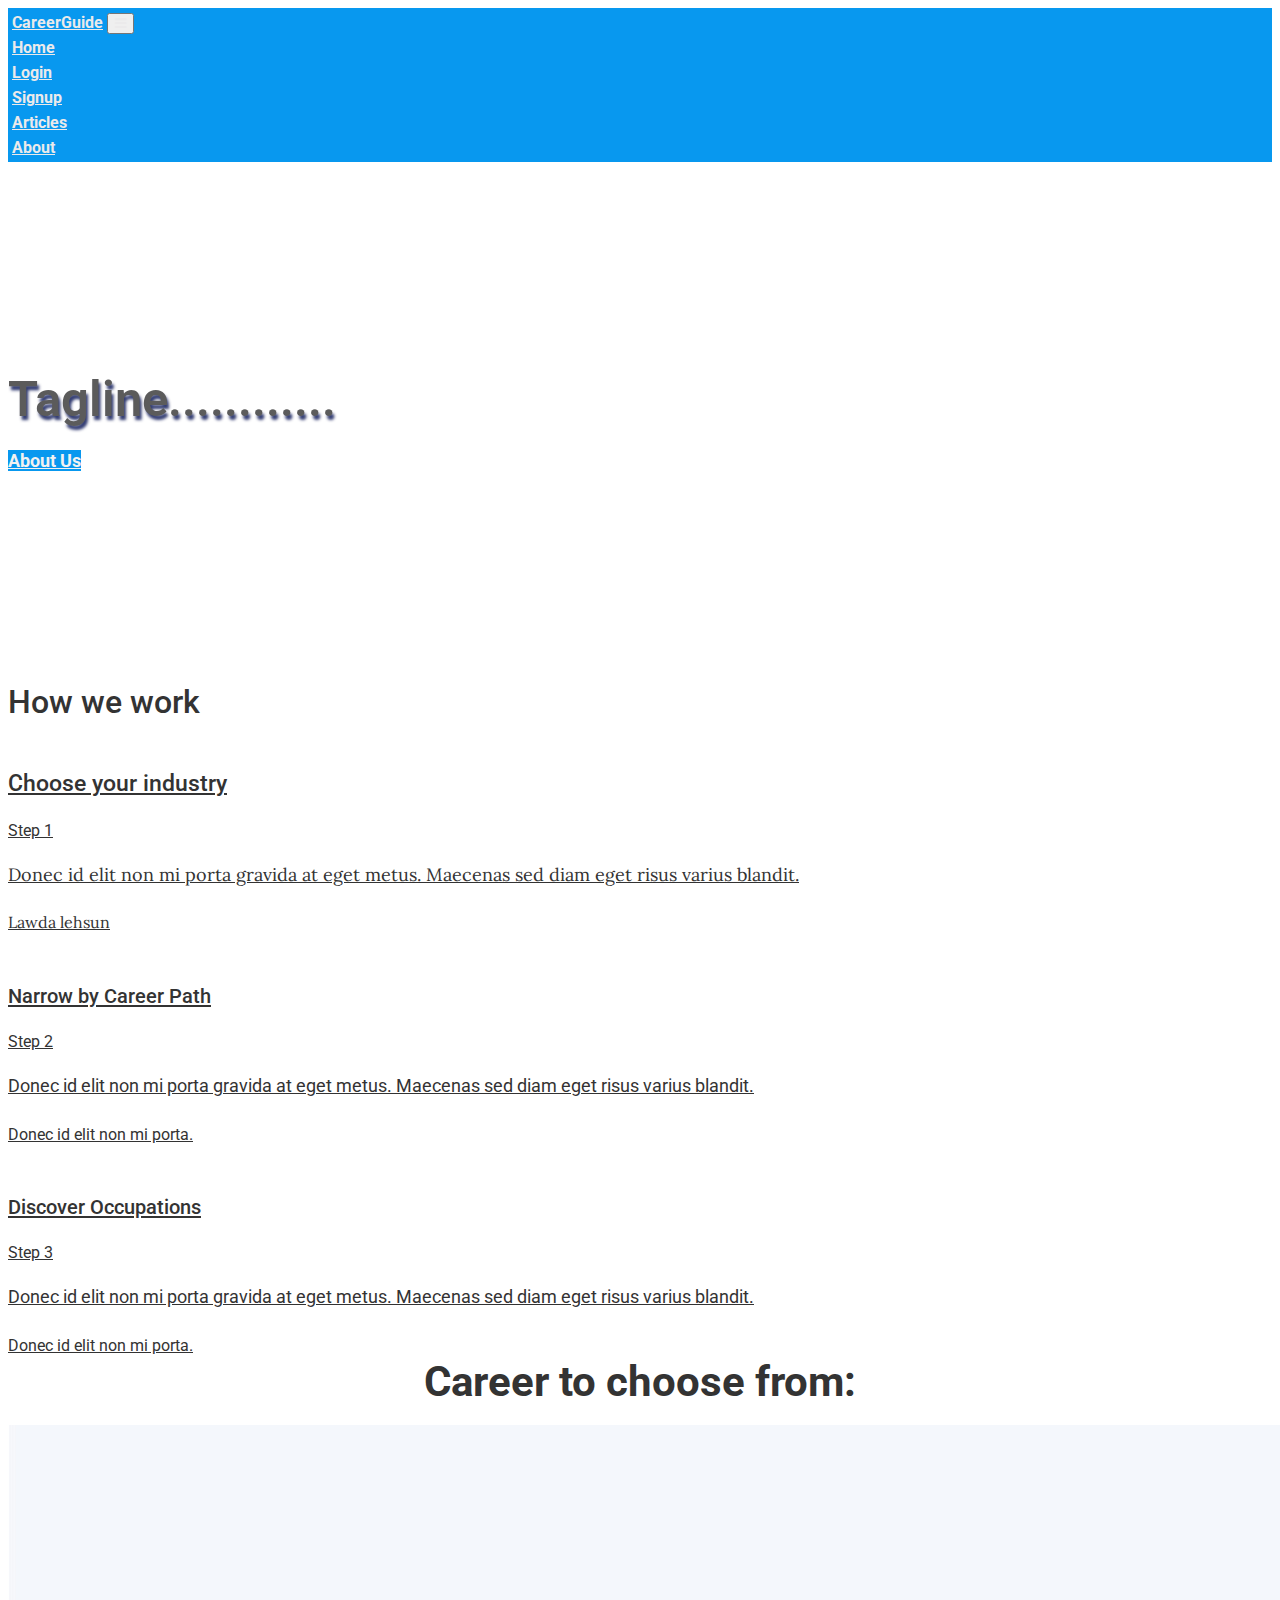
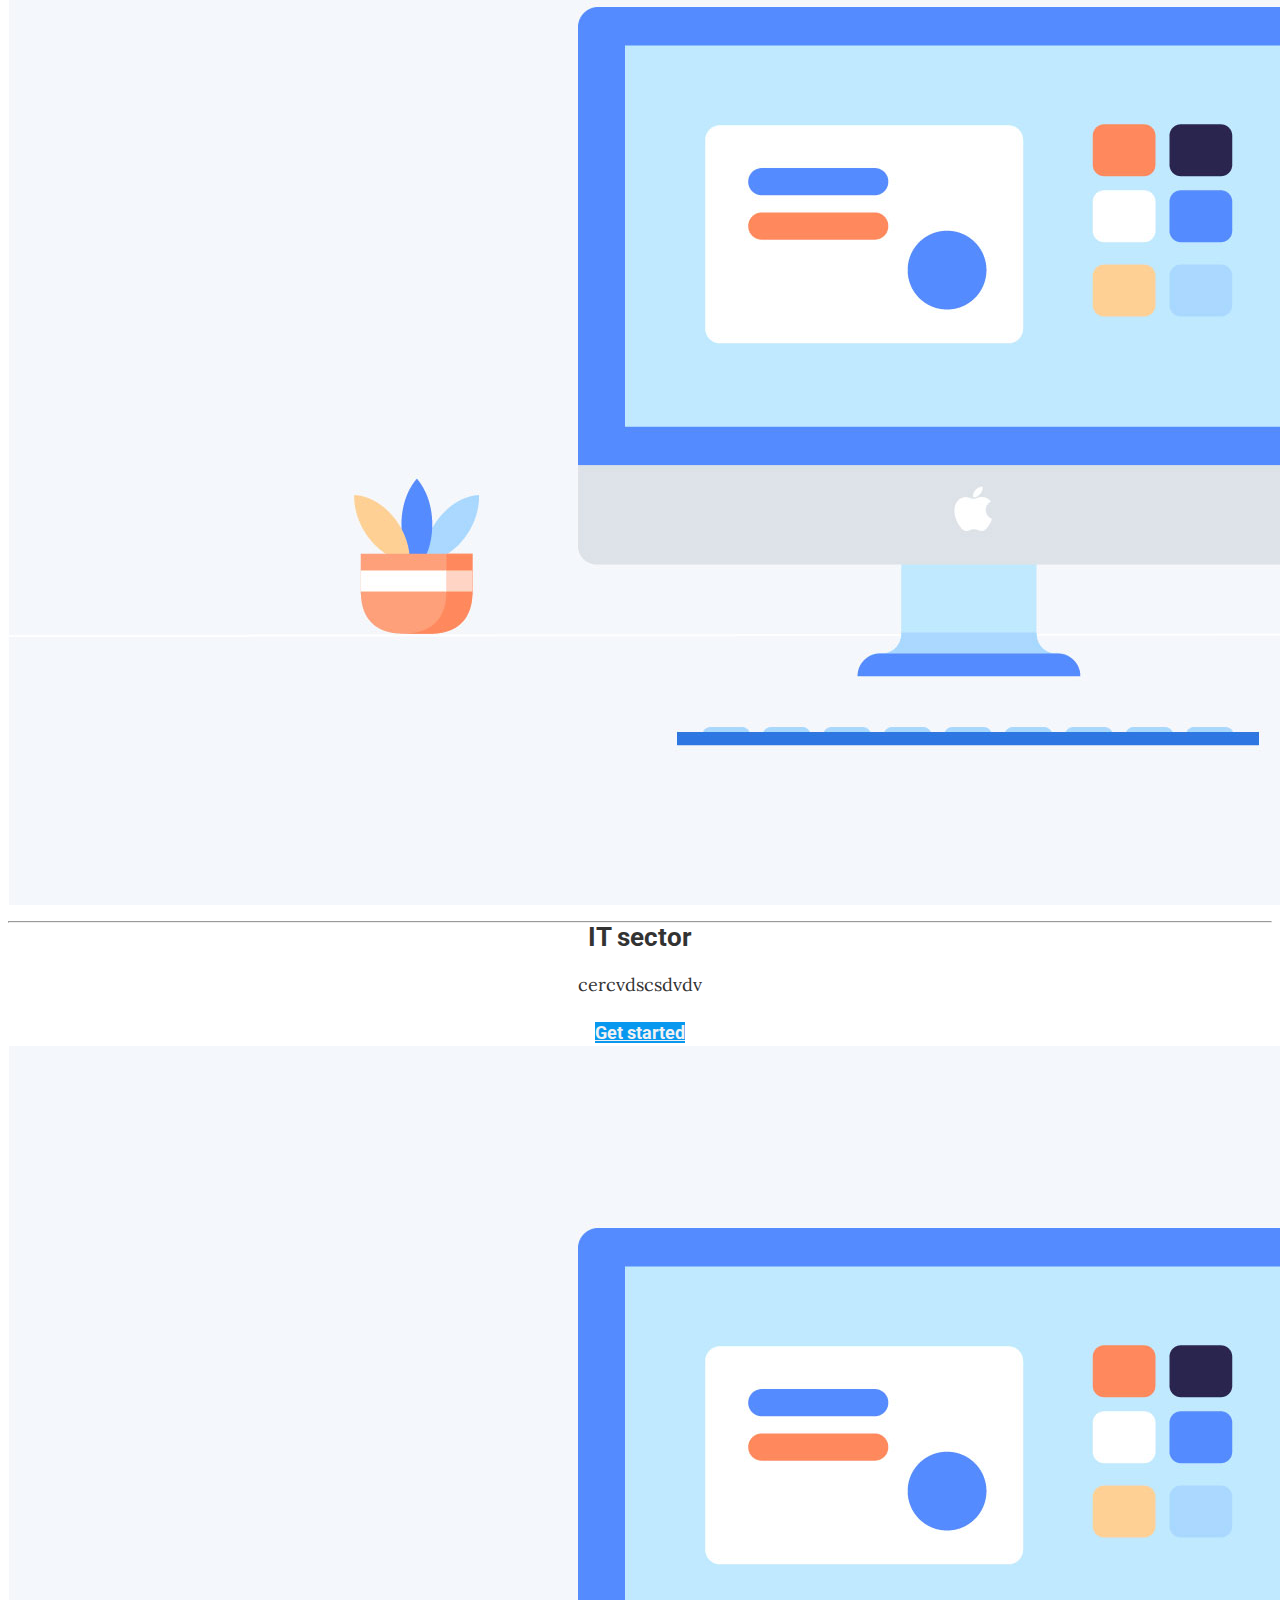
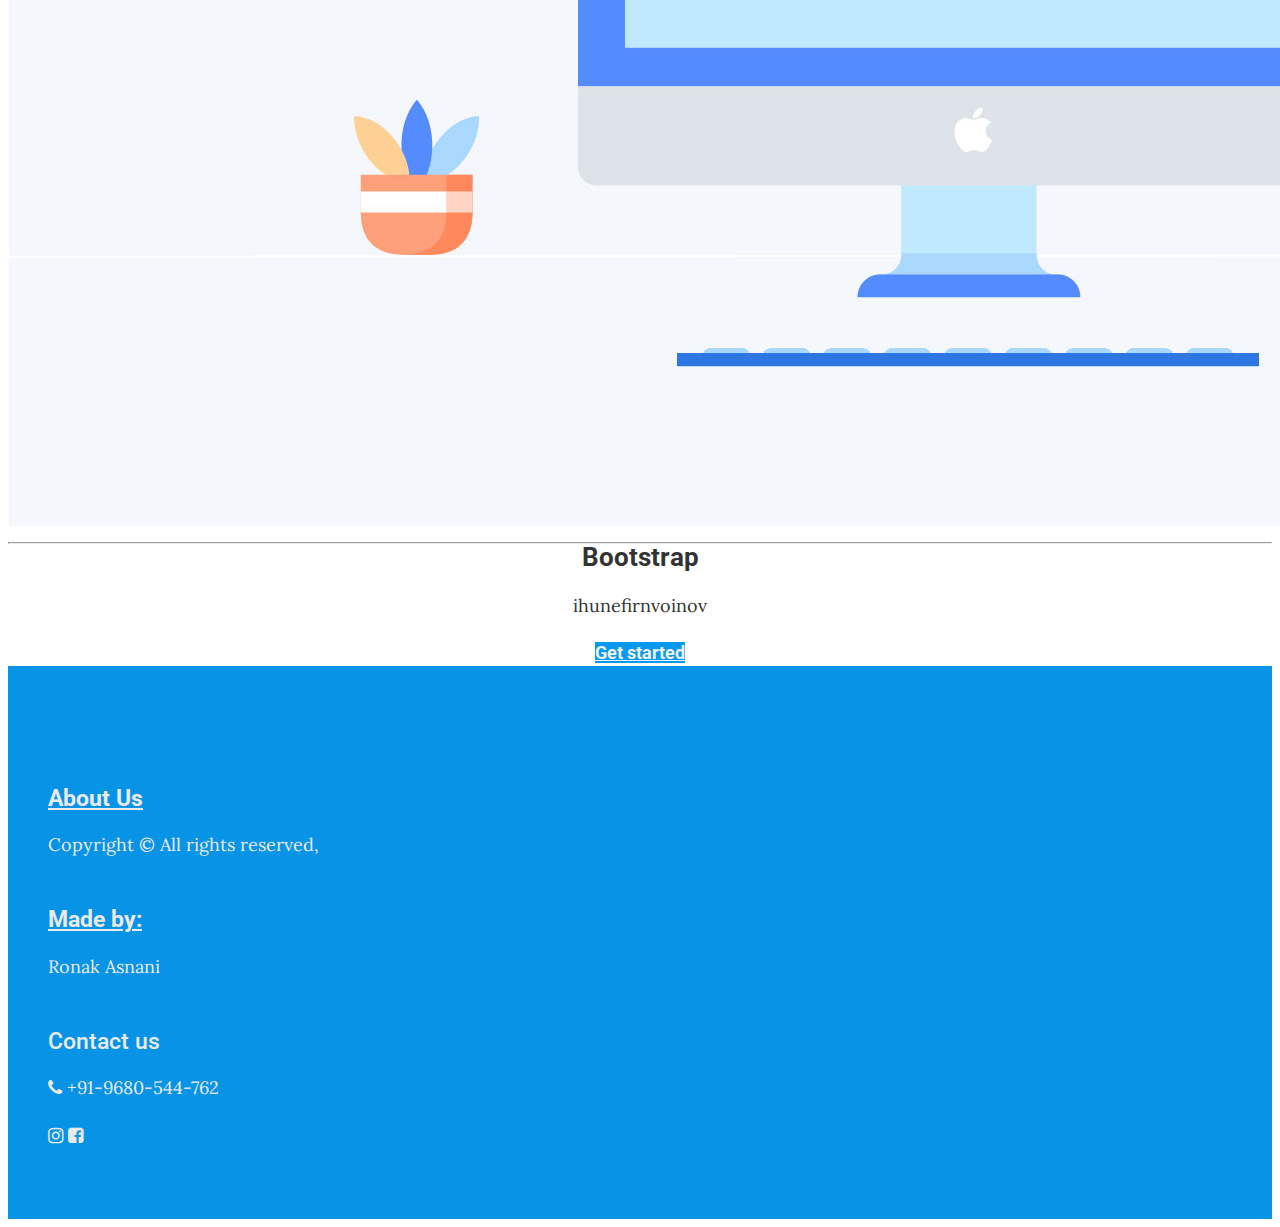
==== index.html @ f0c4bd8f "frontend" ====
<!doctype html>
<html>
<head>
<meta charset="utf-8" content="ChES is the student chapter of Chemical Engineering Department at SVNIT, Surat">
<meta http-equiv="X-UA-Compatible" content="IE=edge">
<meta name="viewport" content="width=device-width, initial-scale=1.0">
<title>Home | CareerGuide</title>
<link rel="icon" href="images/logo-1.png" type="image/icon type">
<link rel="stylesheet" href="https://maxcdn.bootstrapcdn.com/font-awesome/4.7.0/css/font-awesome.min.css">
<link rel="stylesheet" href="https://stackpath.bootstrapcdn.com/bootstrap/4.1.3/css/bootstrap.min.css" integrity="sha384-MCw98/SFnGE8fJT3GXwEOngsV7Zt27NXFoaoApmYm81iuXoPkFOJwJ8ERdknLPMO" crossorigin="anonymous">
<link href="https://fonts.googleapis.com/css2?family=Lora&family=Roboto:wght@300;400;500&display=swap" rel="stylesheet">
<link rel="stylesheet" href="style.css" >
<!-- <script src="https://code.jquery.com/jquery-3.3.1.slim.min.js" integrity="sha384-q8i/X+965DzO0rT7abK41JStQIAqVgRVzpbzo5smXKp4YfRvH+8abtTE1Pi6jizo" crossorigin="anonymous"></script> -->
<script src="https://code.jquery.com/jquery-3.5.1.js" integrity="sha256-QWo7LDvxbWT2tbbQ97B53yJnYU3WhH/C8ycbRAkjPDc=" crossorigin="anonymous"></script>
<script src="https://cdnjs.cloudflare.com/ajax/libs/popper.js/1.14.7/umd/popper.min.js"></script>
<script src="js/popper.min.js"></script>
<script src="https://stackpath.bootstrapcdn.com/bootstrap/4.1.3/js/bootstrap.min.js" integrity="sha384-ChfqqxuZUCnJSK3+MXmPNIyE6ZbWh2IMqE241rYiqJxyMiZ6OW/JmZQ5stwEULTy" crossorigin="anonymous"></script>
<script src="script.js"></script>
</head>

<body>
<header >
				<div class="container-fluid header-area ">
								<nav class="navbar sticky-top navbar-expand-md justify-content-between"> <a class="navbar-brand" href="index.html">CareerGuide</a>
												<button type="button" class="navbar-toggler" data-toggle="collapse" data-target="#navbarCollapse"> <i class="fa fa-bars"></i> </button>
												<div class="collapse navbar-collapse justify-content-end" id="navbarCollapse">
																<ul class="navbar-nav">
																				<li class="nav-item"> <a class="nav-link" href="index.html" active>Home</a></li>
																				<li class="nav-item"> <a class="nav-link" href="login.html">Login</a></li>
																				<li class="nav-item"> <a class="nav-link" href="login.html" target="_blank">Signup</a></li>
																				<!--			  <li class="nav-item"> <a class="nav-link" href="events.html">Events</a></li>-->
																				<li class="nav-item"> <a class="nav-link" href="articles.html">Articles</a></li>
																				<li class="nav-item"> <a class="nav-link" href="about.html">About</a></li>
																</ul>
												</div>
								</nav>
				</div>
</header>
<section>
				<div class="jumbotron-fluid relative home-banner ">
								<div class="container">
												<h1 class="text-center text-white"> <span class="highlight">Tagline............</span></h1>
												<div class="d-flex justify-content-center p-1"> <a href="about.html" class="btn btn-primary borderbtn">About Us </a> </div>
								</div>
				</div>
</section>

<section class="upcoming border-top">
				<h1 class="text-center mt-2 ">How we work</h1>
				<div class="container mt-4 ">
								<div class="list-group">
									
									<a href="#" class="list-group-item list-group-item-action flex-column align-items-start bg-light text-serif">
												<div class="d-flex w-100 justify-content-between">
																<h4 class="mb-1">Choose your industry</h4>
																<small class="text-sans text-primary">Step 1</small> </div>
												<p class="mb-1">Donec id elit non mi porta gravida at eget metus. Maecenas sed diam eget risus varius blandit.</p>
												<small>Lawda lehsun</small> 
									</a> 
									
									<a href="#" class="list-group-item list-group-item-action flex-column align-items-start">
												<div class="d-flex w-100 justify-content-between">
																<h5 class="mb-1">Narrow by Career Path</h5>
																<small class="text-muted">Step 2</small> </div>
												<p class="mb-1">Donec id elit non mi porta gravida at eget metus. Maecenas sed diam eget risus varius blandit.</p>
												<small class="text-muted">Donec id elit non mi porta.</small> 
									</a> 
									
									<a href="#" class="list-group-item list-group-item-action flex-column align-items-start">
												<div class="d-flex w-100 justify-content-between">
																<h5 class="mb-1">Discover Occupations</h5>
																<small class="text-muted">Step 3</small> </div>
												<p class="mb-1">Donec id elit non mi porta gravida at eget metus. Maecenas sed diam eget risus varius blandit.</p>
												<small class="text-muted">Donec id elit non mi porta.</small> 
									</a>
									
					
					</div>
				</div>
</section>

<main role="main">
  <div class="container">  

      <section class="m-4">
          <div class="my-5" style="text-align: center;">
              <h1 style="font-size: 42px;"><b>Career to choose from:</b></h1>
          </div>
          <div style="padding: 0;" class="container">
              <div class="row">
                  <div class="col-lg-6 col-md-12 col-sm-12 pb-5 event-card">
                      <div class="event">
                          <div class="card event-details" style="width: 100%">
                              <img class="card-img-top event-img" src="./ewc.jpg"
                                  alt="Card image cap">
                                  <hr/>
                              <div style="text-align: center; margin-top: -50px; padding: 20;" class="card-body">
                                  <h3><b>IT sector</b></h3>
                                  <p class="event-card-text">cercvdscsdvdv
                                  </p>
                                  <a href="login.html" target="_blank" class="btn btn-primary">Get started</a>
                              </div>
                          </div>
                      </div>
                  </div>
                  <div class="col-lg-6 col-md-12 col-sm-12 event-card">
                      <div class="event">
                          <div class="card event-details" style="width: 100%">
                              <img class="card-img-top event-img" src="./ewc.jpg"
                                  alt="Card image cap">
                              <hr />
                              <div style="text-align: center; margin-top: -50px; padding: 20;" class="card-body">
                                <h3><b>Bootstrap</b></h3>
                                  <p class="card-text">ihunefirnvoinov </p>
                                  <a href="login.html" target="_blank" class="btn btn-primary">Get started</a>
                              </div>
                          </div>
                      </div>
                  </div>
              </div>
          </div>
      </section>



  </div>
</main>



<footer class="footer-area mt-5">
				<div class="container">
								<div class="row">
												<div class="col-sm-5 ">
																<div class="">
																				<h4><a href="about.html">About Us</a></h4>
																				<p class="footer-text text-white">Copyright &copy; All rights reserved,<br>
																								</p>
																</div>
												</div>
												<div class="col-sm-5 ">
																<div>
																				<h4><a href="https://www.aiche.org">Made by:</a></h4>
																				<p class="text-white">Ronak Asnani</p>
																</div>
												</div>
												<div class="col-sm-2">
																<div>
																				<h4 class="text-white font-weight-bold">Contact us</h4>
																				<p class="text-white"><i class="fa fa-phone text-white"></i> +91-9680-544-762</p>
																				<div class="footer-social d-flex align-items-center"> <a href="https://www.instagram.com/ches_svnit"><i class="fa fa-instagram text-white"></i></a> <a href="https://www.facebook.com/SVNITChemEngSoc"><i class="fa fa-facebook-square text-white"></i></a> </div>
																</div>
												</div>
								</div>
				</div>
</footer>
</body>
</html>
---- style.css ----
@charset "utf-8";
/*
font-family: 'Lora', serif;
font-family: 'Roboto', sans-serif;*/

/* Color Theme Swatches in Hex */
/*
.Abstract-blue-and-green-smoke-hookah-on-a-black-background.-1-hex { color: #2F29D9; }
.Abstract-blue-and-green-smoke-hookah-on-a-black-background.-2-hex { color: #030973; }
.Abstract-blue-and-green-smoke-hookah-on-a-black-background.-3-hex { color: #020F59; }
.Abstract-blue-and-green-smoke-hookah-on-a-black-background.-4-hex { color: #04D960; }
.Abstract-blue-and-green-smoke-hookah-on-a-black-background.-5-hex { color: #038C25; }
*/

/* Color Theme Swatches in RGBA */
/*
.Abstract-blue-and-green-smoke-hookah-on-a-black-background.-1-rgba { color: rgba(47, 41, 216, 1); }
.Abstract-blue-and-green-smoke-hookah-on-a-black-background.-2-rgba { color: rgba(3, 9, 114, 1); }
.Abstract-blue-and-green-smoke-hookah-on-a-black-background.-3-rgba { color: rgba(1, 14, 89, 1); }
.Abstract-blue-and-green-smoke-hookah-on-a-black-background.-4-rgba { color: rgba(4, 216, 96, 1); }
.Abstract-blue-and-green-smoke-hookah-on-a-black-background.-5-rgba { color: rgba(2, 140, 37, 1); }
*/

/* Color Theme Swatches in HSLA */
/*
.Abstract-blue-and-green-smoke-hookah-on-a-black-background.-1-hsla { color: hsla(241, 69, 50, 1); }
.Abstract-blue-and-green-smoke-hookah-on-a-black-background.-2-hsla { color: hsla(236, 94, 23, 1); }
.Abstract-blue-and-green-smoke-hookah-on-a-black-background.-3-hsla { color: hsla(230, 96, 17, 1); }
.Abstract-blue-and-green-smoke-hookah-on-a-black-background.-4-hsla { color: hsla(146, 96, 43, 1); }
.Abstract-blue-and-green-smoke-hookah-on-a-black-background.-5-hsla { color: hsla(135, 96, 28, 1); }
*/

/* CSS */
/*
--platinum: hsla(300, 3%, 92%, 1);
--midnight-blue: hsla(231, 98%, 16%, 1);
--rosso-corsa: hsla(0, 100%, 41%, 1);
--gray-x-11-gray: hsla(228, 3%, 72%, 1);
--ao-english: hsla(113, 79%, 28%, 1);
*/

html {
  font-size: 112.5%;
}
body {
  background-color: white;
  font-family: "Lora", serif;
  font-weight: 400;
  line-height: 1.5;
  color: #333;
}
p {
  margin-bottom: 1.15rem;
}
h1,
h2,
h3,
h4,
h5 {
  margin: 2.75rem 0 1.05rem;
  font-family: "Roboto", sans-serif;
  font-weight: 500;
  line-height: 1.15;
}
h1 {
  margin-top: 0;
  font-size: 1.802em;
}
h2 {
  font-size: 1.602em;
}
h3 {
  font-size: 1.424em;
}
h4 {
  font-size: 1.266em;
}
h5 {
  font-size: 1.125em;
}

small,
.text_small {
  font-size: 0.889em;
}
ul {
  list-style-type: none;
  margin: 0;
  padding: 0;
}
a {
  transition: all 0.1s ease 0s;
  font-family: Roboto, sans-serif;
  font-weight: 700;
  color: inherit;
}
a:focus,
a:hover,
a:active {
  text-decoration: none;
  outline: 0;
}
.btn {
  font-family: "Roboto", sans-serif;
  color: #f2f2f2;
}
.btn-primary,
.btn-info,
.borderbtn {
  background-color: #0898ef;
  font-family: "Roboto", sans-serif;
  border: none;
}
.btn-outline-primary {
  border-color: #f2f2f2;
}
.btn:hover,
.btn-primary:hover,
.btn-info:hover,
.borderbtn:hover,
.btn:active,
.btn-primary:active,
.btn-info:active,
.borderbtn:active {
  background-color: #bfe8f0;
}

.header-area {
  background-color: #0898ef;
  padding: 2px;
  font-size: 16px;
}
.header-area a {
  color: hsla(300, 3%, 92%, 1);
}
header a:focus,
header a:hover,
a:active,
header i:focus,
header i:hover,
header a:active {
  text-decoration: none;
  outline: 0;
  color: hsla(0, 100%, 41%, 1);
}
header i {
  color: hsla(300, 3%, 92%, 1);
}
footer a,
footer p,
footer i,
footer h4 {
  color: hsla(300, 3%, 92%, 1);
}
footer {
  padding-top: 330px;
  background-color: #0894e6;
}
.footer-area {
  padding: 70px 40px;
  justify-content: center;
  align-content: center;
}
footer a:focus,
footer a:hover,
footer i:hover,
footer i:focus,
footer i:active {
  text-decoration: none;
  outline: 0;
  color: rgb(27, 27, 27) !important;
}

.card {
  border: none;
}
.card-body h5 {
  margin-top: 0.5em;
}

.jumbotron-fluid.home-banner {
  background: url(./carousel_1v5.png) bottom;
  background-size: cover;
  width: 100%;
  height: auto;
  padding: 210px 0px;
}
h2.title {
  margin-top: 0.5em;
  margin-bottom: 0.3em;
}

h1.title {
  font-weight: 500;
  margin: 0 1em 1.5em;
}
p.chapter {
  margin-bottom: 0.3em;
  font-variant-caps: all-petite-caps;
  font-kerning: auto;
  font-size: 0.8em;
  font-weight: 300;
}
.font-serif {
  font-family: "Lora", serif;
}
/*About Page*/

.hoz-ul {
  display: inline-flex;
  justify-content: center;
  margin-top: -10%;
  margin-bottom: 10%;
}
.profile-data {
  margin: 0px 0 0px 10%;
  font-size: 12px;
}
.jumbo-about {
  background-image: url(images/8-02-02.svg);
  background-size: cover;
  padding-bottom: 130px;
  margin-bottom: -35px;
}
.card-body.profile-data {
  padding: 10px 0 0 0;
}
.profile-data .lead {
  font-size: 16px;
}
.flexbox {
  display: flex;
}

@media screen and (min-width: 576px) {
  .profile {
    border: none;
  }
  .mt-n2 {
    margin-top: -3%;
  }
}

@media screen and (max-width: 575px) {
  .row .profile-sub {
    margin: 0px;
    padding: 0px;
  }
  .breadcrumb .active {
    color: #000;
  }
  .flexbox {
    flex-direction: row;
    flex-wrap: nowrap;
    padding: 5%;
    align-items: center; /*	  justify-content: space-between;*/
  }
  .flex-order:nth-of-type(1) {
    order: 2;
  }
  .flex-order:nth-of-type(2) {
    order: 1;
  }
  .flex-order:nth-of-type(3) {
    order: 3;
  }
  .flex-order:nth-of-type(4) {
    order: 4;
  }
  .flex-order:nth-of-type(5) {
    order: 5;
  }
  .flex-order:nth-of-type(6) {
    order: 6;
  }
  .flex-order:nth-of-type(7) {
    order: 7;
  }
  .flex-item {
    flex-basis: auto;
    align-self: center;
    width: inherit;
  }
  .card-img {
    width: 80px;
    height: auto;
  }
  .profile-data .lead {
    font-size: 3vw;
    font-weight: 700;
    line-height: 1.5;
  }
  .profile-data p {
    font-size: 2.5vw; /*	margin-bottom:;*/
  }
  .profile {
    border: 1px solid #fbf8f7 !important;
    margin-bottom: 1%;
    margin-top: 1%;
  }
  .thumbnail {
    width: 80px;
    height: 80px;
  }
  .high {
    background: none;
    border-radius: 0;
    padding: 0; /*	margin: 2px;*/
  }
  .page-banner {
    background-color: rgba(0, 0, 0, 0);
    margin-right: 0;
    margin-left: 0;
    border-radius: 0;
  }
  .jumbo-blog,
  .jumbo-siphon,
  .jumbo-about {
    background-image: none;
    background: rgb(255, 255, 255);
    background: linear-gradient(
      0deg,
      rgba(255, 255, 255, 1) 0%,
      rgba(210, 100, 182, 1) 51%,
      rgba(75, 36, 85, 1) 84%,
      rgba(1, 1, 32, 1) 100%
    );
    background-size: cover;
  }
}
.event-banner {
  background-color: #030973;
  color: #f7f7f7;
}
.navbar {
  margin: 0 2px;
}
.highlight {
  font-weight: 600;
  opacity: 0.8;
  text-shadow: 2px 4px 3px #010d50;
  font-size: 1.5em;
}

.text-serif {
  font-family: "Lora", serif !important;
}

.list-group-item {
  font-weight: normal;
}

.newest {
  background-color: rgba(252, 144, 72, 0.33);
}

.text-sans {
  font-family: "Roboto", sans-serif;
}

.title a {
  font-weight: 500;
}

body > main > div > section:nth-child(2) > div > div > div {
  border: 1px solid #cabebcef !important;
  padding: 0px 20px 0px 20px;
}

body > main > div > section:nth-child(2) > div > div > div:nth-child(1) {
  margin-bottom: 20px;
}

body > main > div > section:nth-child(2) > div > div > div:nth-child(2) {
  margin-bottom: 20px;
}
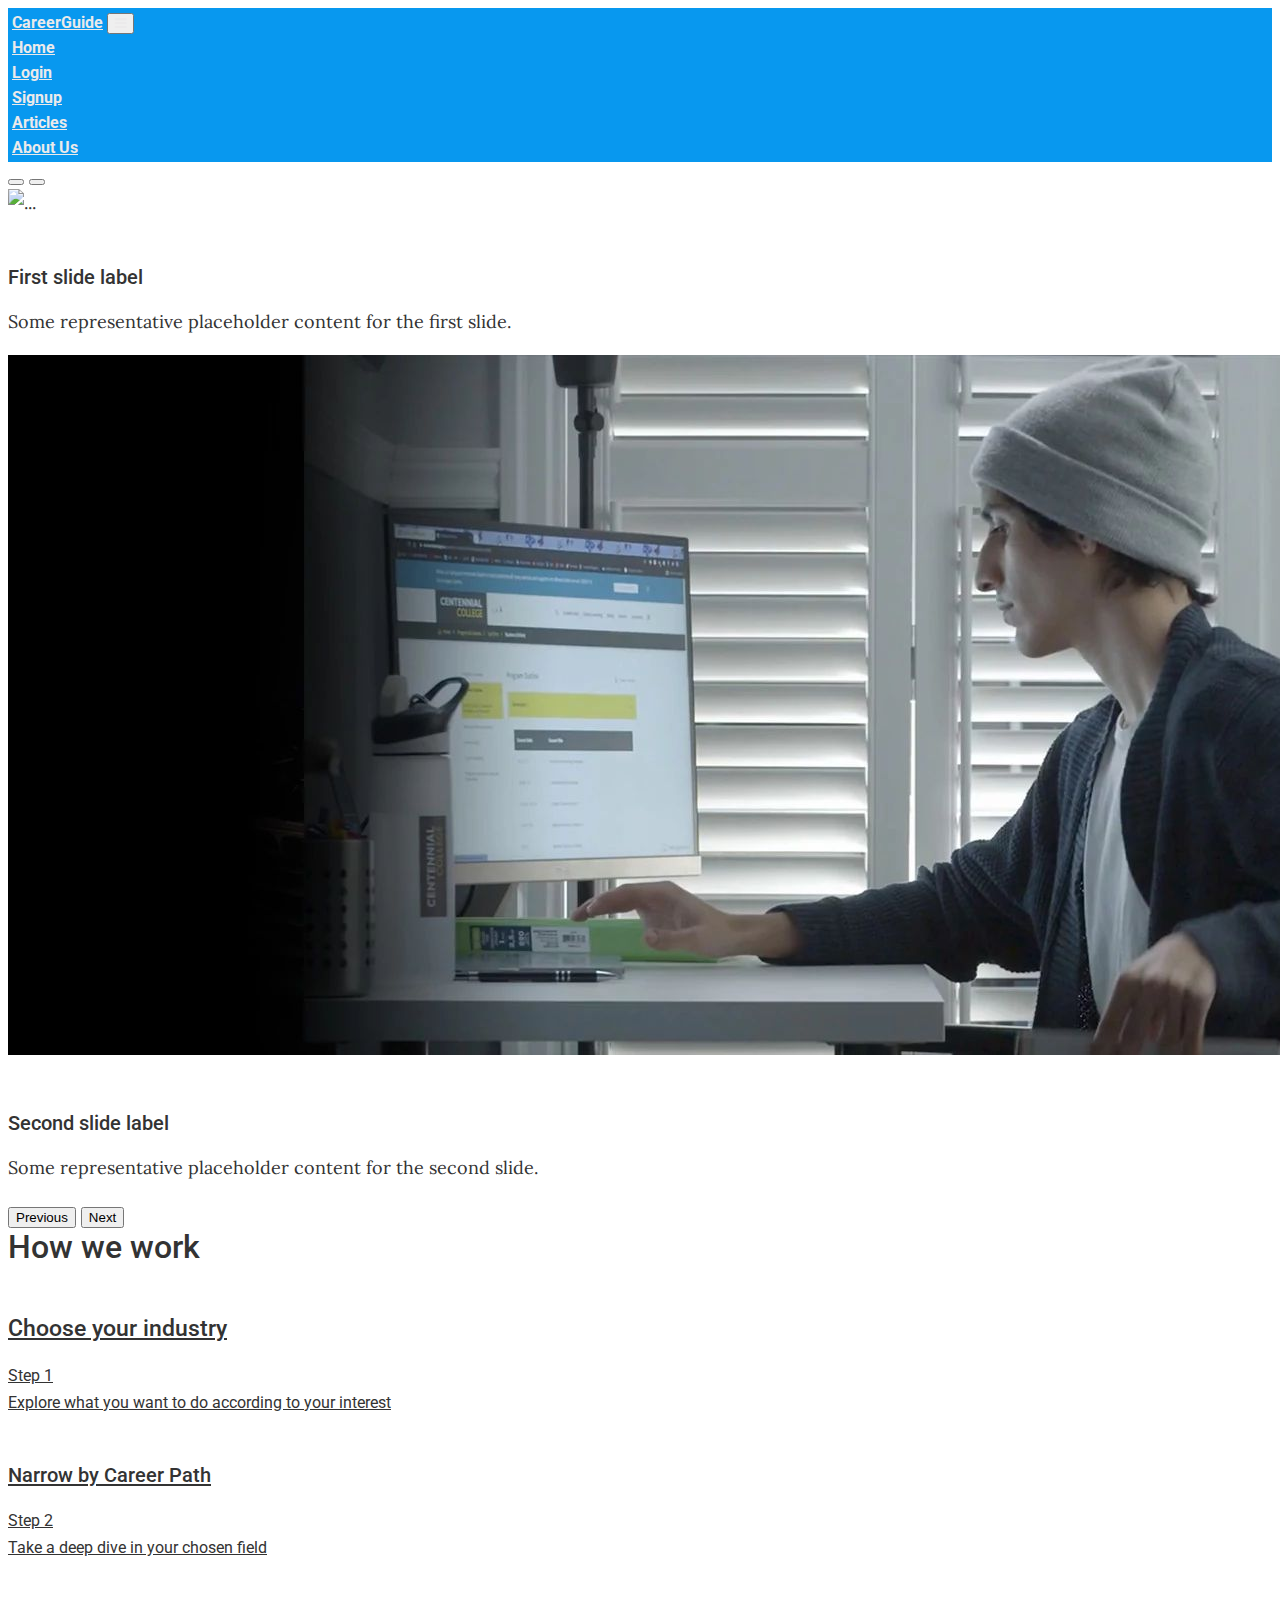
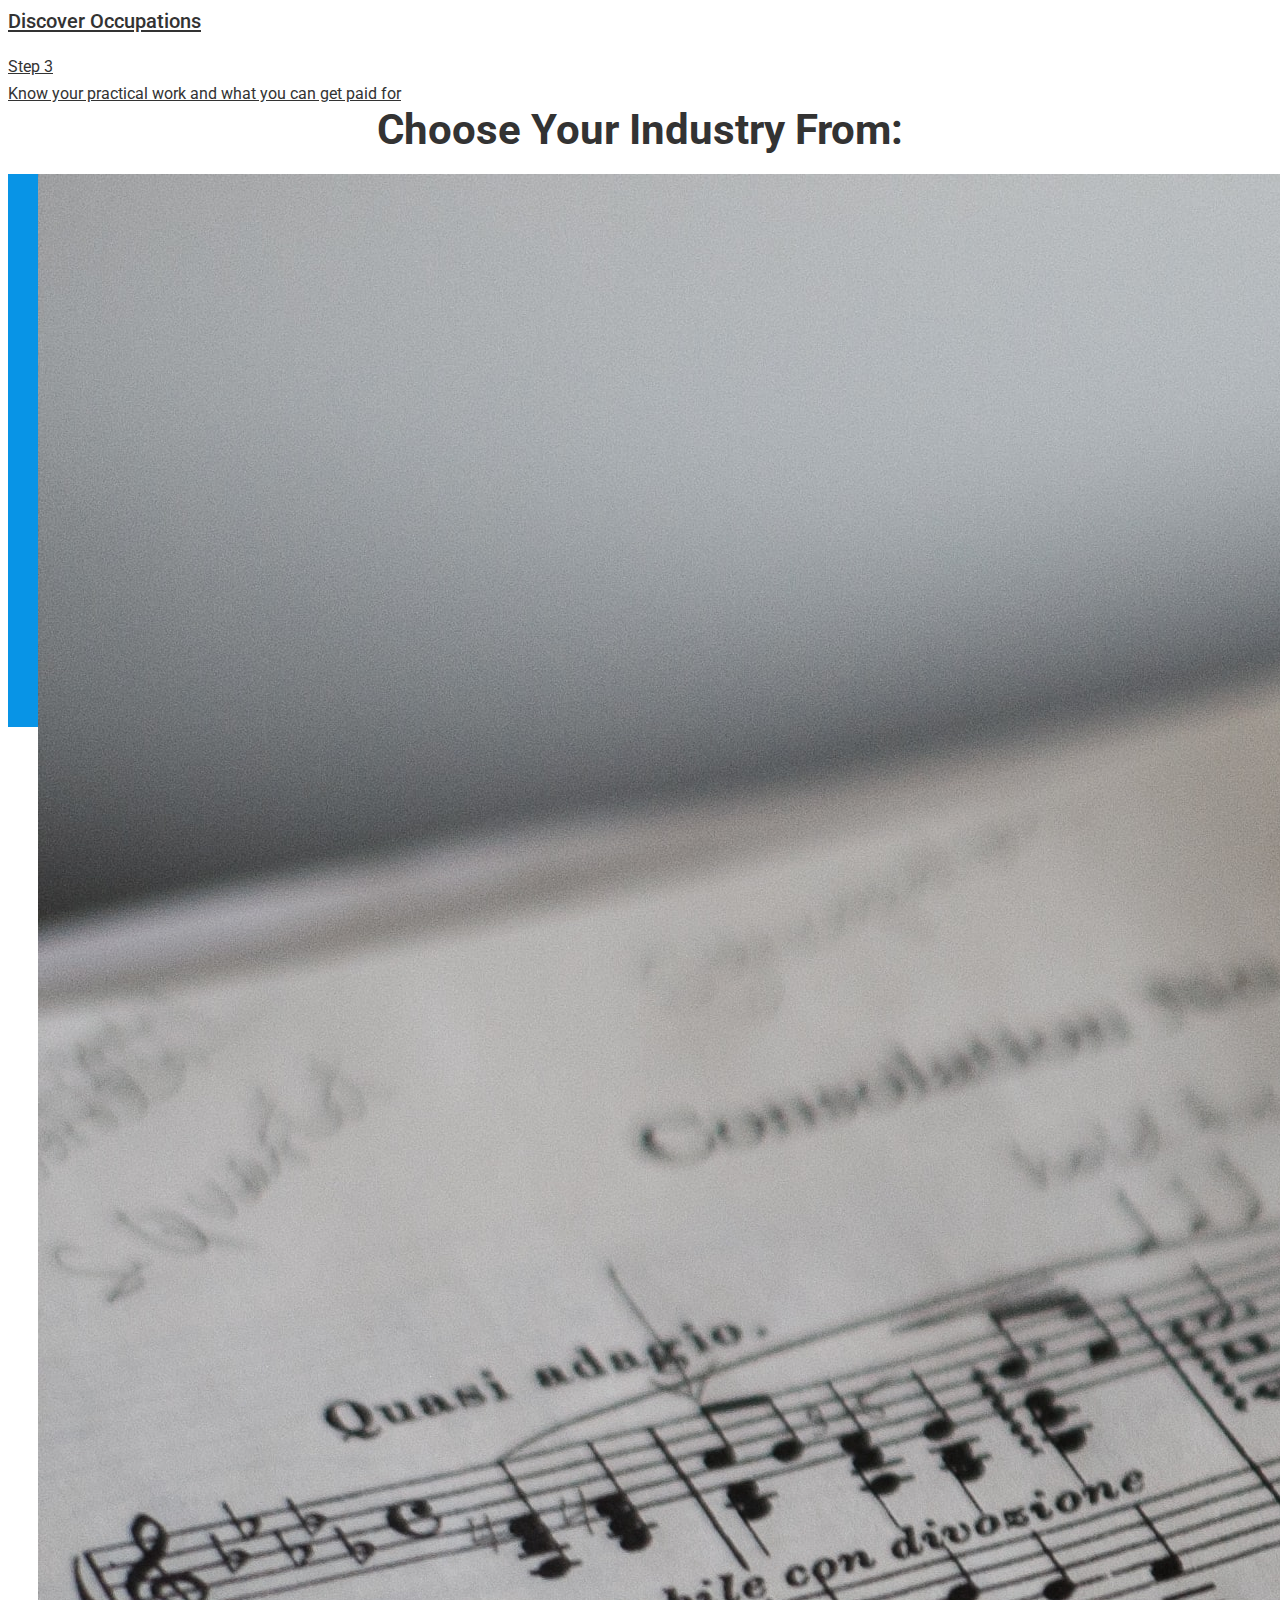
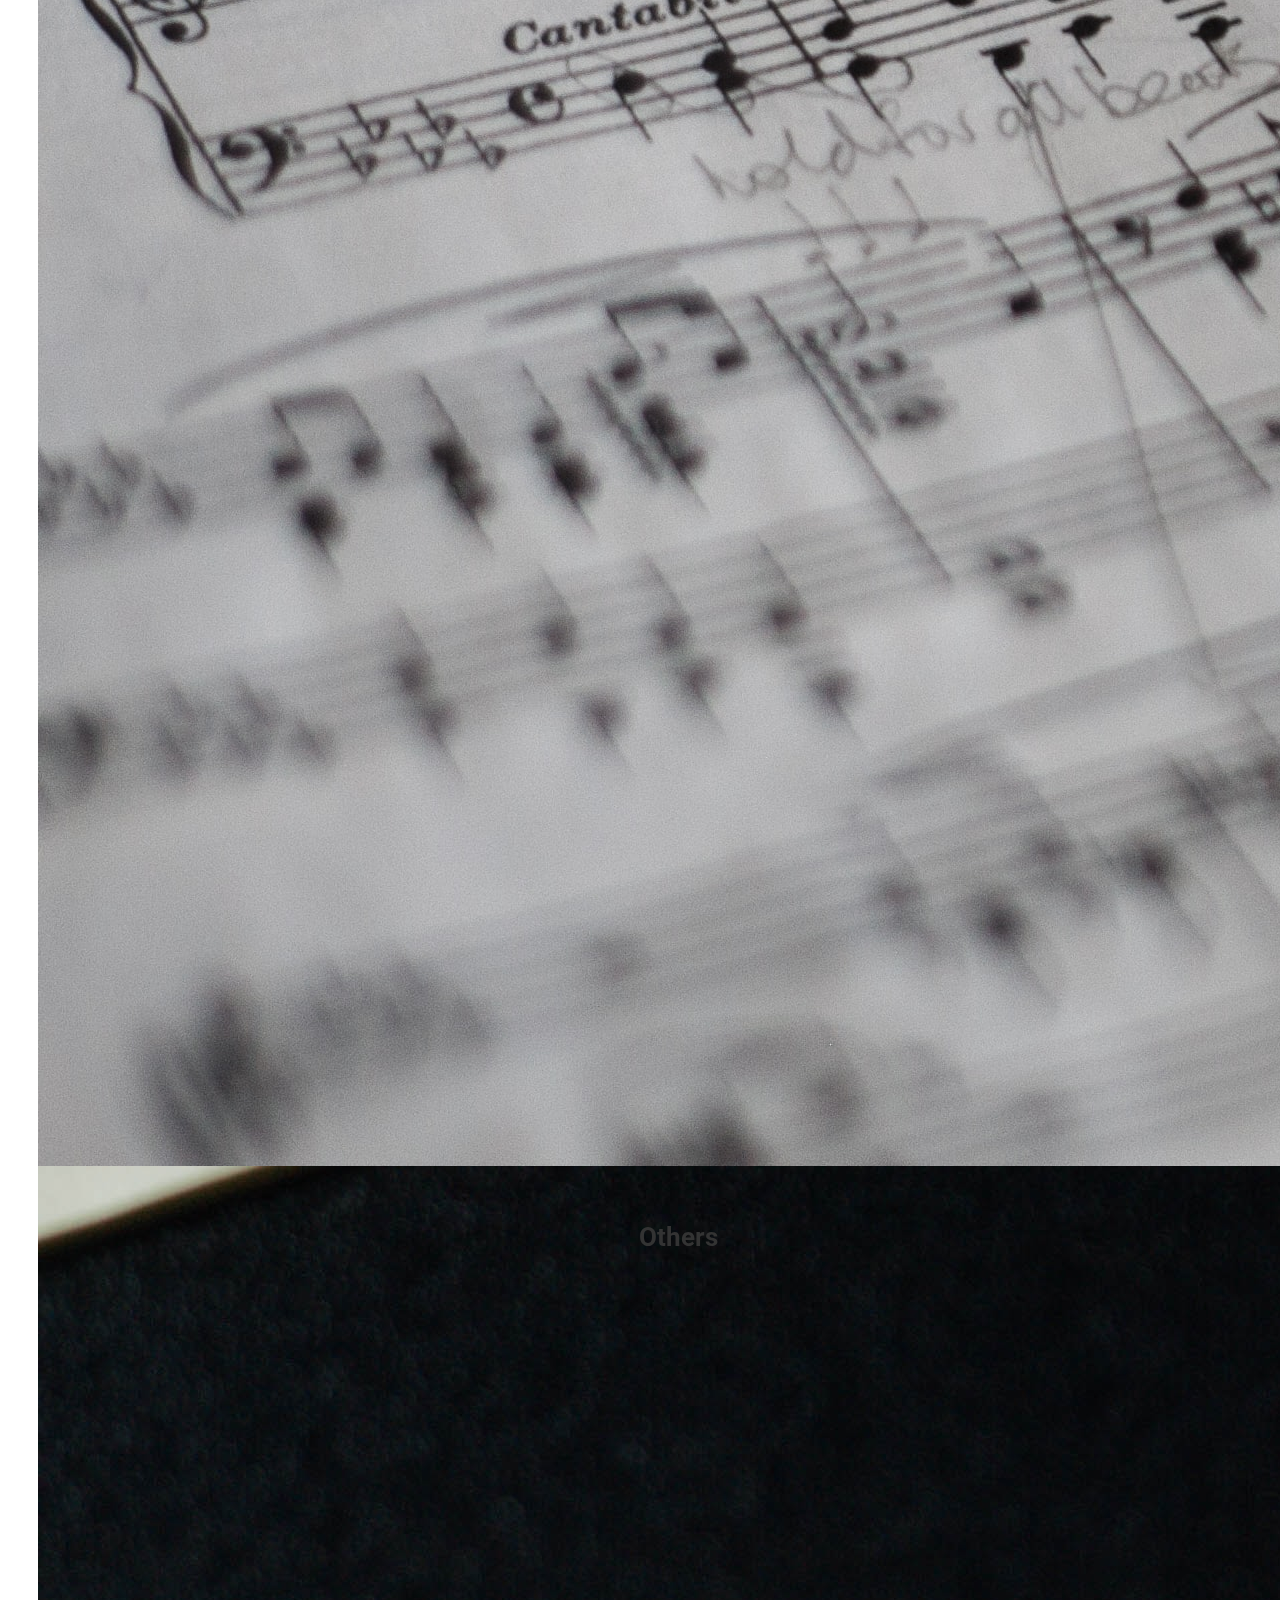
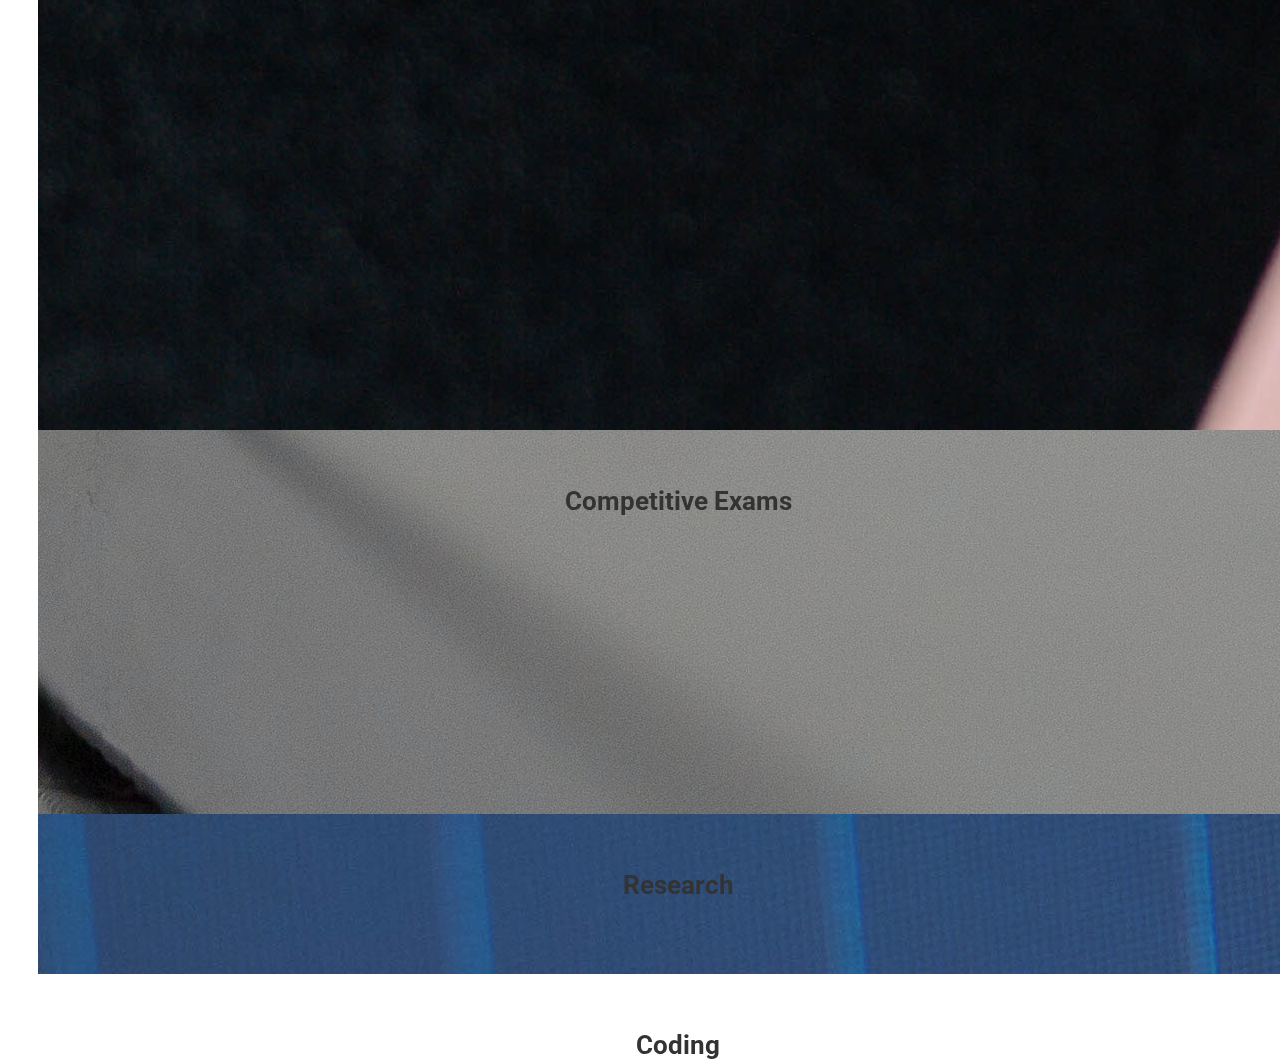
==== commit f1b0c81d: "changes by kevin" ====
--- a/index.html
+++ b/index.html
@@ -1,158 +1,392 @@
 <!doctype html>
 <html>
+
 <head>
-<meta charset="utf-8" content="ChES is the student chapter of Chemical Engineering Department at SVNIT, Surat">
-<meta http-equiv="X-UA-Compatible" content="IE=edge">
-<meta name="viewport" content="width=device-width, initial-scale=1.0">
-<title>Home | CareerGuide</title>
-<link rel="icon" href="images/logo-1.png" type="image/icon type">
-<link rel="stylesheet" href="https://maxcdn.bootstrapcdn.com/font-awesome/4.7.0/css/font-awesome.min.css">
-<link rel="stylesheet" href="https://stackpath.bootstrapcdn.com/bootstrap/4.1.3/css/bootstrap.min.css" integrity="sha384-MCw98/SFnGE8fJT3GXwEOngsV7Zt27NXFoaoApmYm81iuXoPkFOJwJ8ERdknLPMO" crossorigin="anonymous">
-<link href="https://fonts.googleapis.com/css2?family=Lora&family=Roboto:wght@300;400;500&display=swap" rel="stylesheet">
-<link rel="stylesheet" href="style.css" >
-<!-- <script src="https://code.jquery.com/jquery-3.3.1.slim.min.js" integrity="sha384-q8i/X+965DzO0rT7abK41JStQIAqVgRVzpbzo5smXKp4YfRvH+8abtTE1Pi6jizo" crossorigin="anonymous"></script> -->
-<script src="https://code.jquery.com/jquery-3.5.1.js" integrity="sha256-QWo7LDvxbWT2tbbQ97B53yJnYU3WhH/C8ycbRAkjPDc=" crossorigin="anonymous"></script>
-<script src="https://cdnjs.cloudflare.com/ajax/libs/popper.js/1.14.7/umd/popper.min.js"></script>
-<script src="js/popper.min.js"></script>
-<script src="https://stackpath.bootstrapcdn.com/bootstrap/4.1.3/js/bootstrap.min.js" integrity="sha384-ChfqqxuZUCnJSK3+MXmPNIyE6ZbWh2IMqE241rYiqJxyMiZ6OW/JmZQ5stwEULTy" crossorigin="anonymous"></script>
-<script src="script.js"></script>
+	<meta charset="utf-8" content="ChES is the student chapter of Chemical Engineering Department at SVNIT, Surat">
+	<meta http-equiv="X-UA-Compatible" content="IE=edge">
+	<meta name="viewport" content="width=device-width, initial-scale=1.0">
+	<title>Home | CareerGuide</title>
+	<link rel="icon" href="images/logo-1.png" type="image/icon type">
+	<link rel="stylesheet" href="https://maxcdn.bootstrapcdn.com/font-awesome/4.7.0/css/font-awesome.min.css">
+	<!-- <link rel="stylesheet" href="https://stackpath.bootstrapcdn.com/bootstrap/4.1.3/css/bootstrap.min.css"
+		integrity="sha384-MCw98/SFnGE8fJT3GXwEOngsV7Zt27NXFoaoApmYm81iuXoPkFOJwJ8ERdknLPMO" crossorigin="anonymous"> -->
+	<link href="https://fonts.googleapis.com/css2?family=Lora&family=Roboto:wght@300;400;500&display=swap"
+		rel="stylesheet">
+	<link rel="stylesheet" href="style.css">
+	<script src="https://code.jquery.com/jquery-3.3.1.slim.min.js"
+		integrity="sha384-q8i/X+965DzO0rT7abK41JStQIAqVgRVzpbzo5smXKp4YfRvH+8abtTE1Pi6jizo"
+		crossorigin="anonymous"></script>
+	<script src="https://code.jquery.com/jquery-3.5.1.js"
+		integrity="sha256-QWo7LDvxbWT2tbbQ97B53yJnYU3WhH/C8ycbRAkjPDc=" crossorigin="anonymous"></script>
+	<script src="https://cdnjs.cloudflare.com/ajax/libs/popper.js/1.14.7/umd/popper.min.js"></script>
+	<script src="js/popper.min.js"></script>
+	<script src="https://stackpath.bootstrapcdn.com/bootstrap/4.1.3/js/bootstrap.min.js"
+		integrity="sha384-ChfqqxuZUCnJSK3+MXmPNIyE6ZbWh2IMqE241rYiqJxyMiZ6OW/JmZQ5stwEULTy"
+		crossorigin="anonymous"></script>
+
+	<link href="https://cdn.jsdelivr.net/npm/bootstrap@5.0.0-beta3/dist/css/bootstrap.min.css" rel="stylesheet"
+		integrity="sha384-eOJMYsd53ii+scO/bJGFsiCZc+5NDVN2yr8+0RDqr0Ql0h+rP48ckxlpbzKgwra6" crossorigin="anonymous">
 </head>
+<!-- #5af75a -->
 
 <body>
-<header >
-				<div class="container-fluid header-area ">
-								<nav class="navbar sticky-top navbar-expand-md justify-content-between"> <a class="navbar-brand" href="index.html">CareerGuide</a>
-												<button type="button" class="navbar-toggler" data-toggle="collapse" data-target="#navbarCollapse"> <i class="fa fa-bars"></i> </button>
-												<div class="collapse navbar-collapse justify-content-end" id="navbarCollapse">
-																<ul class="navbar-nav">
-																				<li class="nav-item"> <a class="nav-link" href="index.html" active>Home</a></li>
-																				<li class="nav-item"> <a class="nav-link" href="login.html">Login</a></li>
-																				<li class="nav-item"> <a class="nav-link" href="login.html" target="_blank">Signup</a></li>
-																				<!--			  <li class="nav-item"> <a class="nav-link" href="events.html">Events</a></li>-->
-																				<li class="nav-item"> <a class="nav-link" href="articles.html">Articles</a></li>
-																				<li class="nav-item"> <a class="nav-link" href="about.html">About</a></li>
-																</ul>
-												</div>
-								</nav>
-				</div>
-</header>
-<section>
-				<div class="jumbotron-fluid relative home-banner ">
-								<div class="container">
-												<h1 class="text-center text-white"> <span class="highlight">Tagline............</span></h1>
-												<div class="d-flex justify-content-center p-1"> <a href="about.html" class="btn btn-primary borderbtn">About Us </a> </div>
-								</div>
-				</div>
-</section>
-
-<section class="upcoming border-top">
-				<h1 class="text-center mt-2 ">How we work</h1>
-				<div class="container mt-4 ">
-								<div class="list-group">
+	<header>
+		<div class="container-fluid header-area ">
+			<nav class="navbar sticky-top navbar-expand-md justify-content-between"> <a class="navbar-brand"
+					href="index.html">CareerGuide</a>
+				<button type="button" class="navbar-toggler" data-toggle="collapse" data-target="#navbarCollapse"> <i
+						class="fa fa-bars"></i> </button>
+				<div class="collapse navbar-collapse justify-content-end" id="navbarCollapse">
+					<ul class="navbar-nav">
+						<li class="nav-item"> <a class="nav-link" href="index.html" active>Home</a></li>
+						<li class="nav-item"> <a class="nav-link" href="login.html">Login</a></li>
+						<li class="nav-item"> <a class="nav-link" href="login.html" target="_blank">Signup</a></li>
+						<!--			  <li class="nav-item"> <a class="nav-link" href="events.html">Events</a></li>-->
+						<li class="nav-item"> <a class="nav-link" href="articles.html">Articles</a></li>
+						<li class="nav-item"> <a class="nav-link" href="about.html">About Us</a></li>
+					</ul>
+				</div>
+			</nav>
+		</div>
+	</header>
+
+
+
+
+
+
+
+
+	<div id="carouselExampleCaptions" class="carousel slide" data-bs-ride="carousel">
+		<div class="carousel-indicators">
+			<button type="button" data-bs-target="#carouselExampleCaptions" data-bs-slide-to="0" class="active"
+				aria-current="true" aria-label="Slide 1"></button>
+			<button type="button" data-bs-target="#carouselExampleCaptions" data-bs-slide-to="1"
+				aria-label="Slide 2"></button>
+			<!-- <button type="button" data-bs-target="#carouselExampleCaptions" data-bs-slide-to="2" aria-label="Slide 3"></button> -->
+		</div>
+		<div class="carousel-inner">
+			<div class="carousel-item active">
+				<img src="carousel_1v5.png" class="d-block w-100" alt="...">
+				<div class="carousel-caption d-none d-md-block">
+					<h5>First slide label</h5>
+					<p>Some representative placeholder content for the first slide.</p>
+				</div>
+			</div>
+			<div class="carousel-item">
+				<img src="web-virtual-open-house-carousel-hero.jpg" class="d-block w-100" alt="...">
+				<div class="carousel-caption d-none d-md-block">
+					<h5>Second slide label</h5>
+					<p>Some representative placeholder content for the second slide.</p>
+				</div>
+			</div>
+			<!-- <div class="carousel-item">
+			<img src="idea-1876659_1920.jpg" class="d-block w-100" alt="...">
+			<div class="carousel-caption d-none d-md-block">
+			  <h5>Third slide label</h5>
+			  <p>Some representative placeholder content for the third slide.</p>
+			</div>
+		  </div> -->
+		</div>
+		<button class="carousel-control-prev" type="button" data-bs-target="#carouselExampleCaptions"
+			data-bs-slide="prev">
+			<span class="carousel-control-prev-icon" aria-hidden="true"></span>
+			<span class="visually-hidden">Previous</span>
+		</button>
+		<button class="carousel-control-next" type="button" data-bs-target="#carouselExampleCaptions"
+			data-bs-slide="next">
+			<span class="carousel-control-next-icon" aria-hidden="true"></span>
+			<span class="visually-hidden">Next</span>
+		</button>
+	</div>
+
+
+
+
+
+
+
+
+
+	<section class="upcoming border-top">
+		<h1 class="text-center mt-2 ">How we work</h1>
+		<div class="container mt-4 ">
+			<div class="list-group">
+
+				<a href="#" class="list-group-item list-group-item-action flex-column align-items-start ">
+					<div class="d-flex w-100 justify-content-between">
+						<h4 class="mb-1">Choose your industry</h4>
+						<small class="text-sans text-primary">Step 1</small>
+					</div>
+					<!-- <p class="mb-1">Donec id elit non mi porta gravida at eget metus. Maecenas sed diam eget risus -->
+					<!-- varius blandit.</p> -->
+					<!-- <small>Lawda lehsun</small> -->
+					<small class="text-muted">Explore what you want to do according to your interest</small>
+				</a>
+
+				<a href="#" class="list-group-item list-group-item-action flex-column align-items-start">
+					<div class="d-flex w-100 justify-content-between">
+						<h5 class="mb-1">Narrow by Career Path</h5>
+						<small class="text-muted">Step 2</small>
+					</div>
+					<!-- <p class="mb-1">Take a deep dive in your chosen field</p> -->
+					<small class="text-muted">Take a deep dive in your chosen field</small>
+				</a>
+
+				<a href="#" class="list-group-item list-group-item-action flex-column align-items-start">
+					<div class="d-flex w-100 justify-content-between">
+						<h5 class="mb-1">Discover Occupations</h5>
+						<small class="text-muted">Step 3</small>
+					</div>
+					<!-- <p class="mb-1">Know your practical work and what you can get paid for</p> -->
+					<small class="text-muted">Know your practical work and what you can get paid for</small>
+				</a>
+
+
+			</div>
+		</div>
+
+	</section>
+
+
+	<main role="main">
+		<div class="container">
+
+			<section class="m-4">
+				<div class="my-5" style="text-align: center;">
+					<h1 style="font-size: 42px;"><b>Choose Your Industry From:</b></h1>
+				</div>
+				<div style="padding: 0;" class="container">
+					<!-- <div class="row">
+						<div class="col-lg-6 col-md-12 col-sm-12 pb-5 event-card">
+							<div class="event">
+								<div class="card event-details" style="width: 100%">
+									<img class="card-img-top event-img" src="./ewc.jpg" alt="Card image cap">
 									
-									<a href="#" class="list-group-item list-group-item-action flex-column align-items-start bg-light text-serif">
-												<div class="d-flex w-100 justify-content-between">
-																<h4 class="mb-1">Choose your industry</h4>
-																<small class="text-sans text-primary">Step 1</small> </div>
-												<p class="mb-1">Donec id elit non mi porta gravida at eget metus. Maecenas sed diam eget risus varius blandit.</p>
-												<small>Lawda lehsun</small> 
-									</a> 
+									<div style="text-align: center; " class="card-body">
+										<h3><b>Coding</b></h3>
+										<p class="event-card-text">cercvdscsdvdv
+										</p>
+										<a href="login.html" target="_blank" class="btn btn-primary">Get started</a>
+									</div>
+								</div>
+							</div>
+						</div>
+						<div class="col-lg-6 col-md-12 col-sm-12 event-card">
+							<div class="event">
+								<div class="card event-details" style="width: 100%">
+									<img class="card-img-top event-img" src="./ewc.jpg" alt="Card image cap">
 									
-									<a href="#" class="list-group-item list-group-item-action flex-column align-items-start">
-												<div class="d-flex w-100 justify-content-between">
-																<h5 class="mb-1">Narrow by Career Path</h5>
-																<small class="text-muted">Step 2</small> </div>
-												<p class="mb-1">Donec id elit non mi porta gravida at eget metus. Maecenas sed diam eget risus varius blandit.</p>
-												<small class="text-muted">Donec id elit non mi porta.</small> 
-									</a> 
-									
-									<a href="#" class="list-group-item list-group-item-action flex-column align-items-start">
-												<div class="d-flex w-100 justify-content-between">
-																<h5 class="mb-1">Discover Occupations</h5>
-																<small class="text-muted">Step 3</small> </div>
-												<p class="mb-1">Donec id elit non mi porta gravida at eget metus. Maecenas sed diam eget risus varius blandit.</p>
-												<small class="text-muted">Donec id elit non mi porta.</small> 
-									</a>
-									
-					
-					</div>
-				</div>
-</section>
-
-<main role="main">
-  <div class="container">  
-
-      <section class="m-4">
-          <div class="my-5" style="text-align: center;">
-              <h1 style="font-size: 42px;"><b>Career to choose from:</b></h1>
-          </div>
-          <div style="padding: 0;" class="container">
-              <div class="row">
-                  <div class="col-lg-6 col-md-12 col-sm-12 pb-5 event-card">
-                      <div class="event">
-                          <div class="card event-details" style="width: 100%">
-                              <img class="card-img-top event-img" src="./ewc.jpg"
-                                  alt="Card image cap">
-                                  <hr/>
-                              <div style="text-align: center; margin-top: -50px; padding: 20;" class="card-body">
-                                  <h3><b>IT sector</b></h3>
-                                  <p class="event-card-text">cercvdscsdvdv
-                                  </p>
-                                  <a href="login.html" target="_blank" class="btn btn-primary">Get started</a>
-                              </div>
-                          </div>
-                      </div>
-                  </div>
-                  <div class="col-lg-6 col-md-12 col-sm-12 event-card">
-                      <div class="event">
-                          <div class="card event-details" style="width: 100%">
-                              <img class="card-img-top event-img" src="./ewc.jpg"
-                                  alt="Card image cap">
-                              <hr />
-                              <div style="text-align: center; margin-top: -50px; padding: 20;" class="card-body">
-                                <h3><b>Bootstrap</b></h3>
-                                  <p class="card-text">ihunefirnvoinov </p>
-                                  <a href="login.html" target="_blank" class="btn btn-primary">Get started</a>
-                              </div>
-                          </div>
-                      </div>
-                  </div>
-              </div>
-          </div>
-      </section>
-
-
-
-  </div>
-</main>
-
-
-
-<footer class="footer-area mt-5">
-				<div class="container">
-								<div class="row">
-												<div class="col-sm-5 ">
-																<div class="">
-																				<h4><a href="about.html">About Us</a></h4>
-																				<p class="footer-text text-white">Copyright &copy; All rights reserved,<br>
-																								</p>
-																</div>
-												</div>
-												<div class="col-sm-5 ">
-																<div>
-																				<h4><a href="https://www.aiche.org">Made by:</a></h4>
-																				<p class="text-white">Ronak Asnani</p>
-																</div>
-												</div>
-												<div class="col-sm-2">
-																<div>
-																				<h4 class="text-white font-weight-bold">Contact us</h4>
-																				<p class="text-white"><i class="fa fa-phone text-white"></i> +91-9680-544-762</p>
-																				<div class="footer-social d-flex align-items-center"> <a href="https://www.instagram.com/ches_svnit"><i class="fa fa-instagram text-white"></i></a> <a href="https://www.facebook.com/SVNITChemEngSoc"><i class="fa fa-facebook-square text-white"></i></a> </div>
-																</div>
-												</div>
-								</div>
-				</div>
-</footer>
+									<div style="text-align: center; " class="card-body">
+										<h3><b>Finance</b></h3>
+										<p class="card-text">ihunefirnvoinov </p>
+										<a href="login.html" target="_blank" class="btn btn-primary">Get started</a>
+									</div>
+								</div>
+							</div>
+						</div> -->
+
+				</div>
+				<div class="row">
+
+					<div class="col-lg-6 col-md-12 col-sm-12 event-card">
+						<div class="event">
+							<div class="card event-details" style="width: 100%">
+								<div class="front">
+									<img class="card-img-top event-img" style="object-fit:cover"
+										src="florian-olivo-4hbJ-eymZ1o-unsplash.jpg" alt="Card image cap">
+
+									<div style="text-align: center; " class="card-body">
+										<h3><b>Coding</b></h3>
+
+									</div>
+								</div>
+
+								<div class="back">
+									<h3><b>Coding</b></h3>
+									<p class="card-text">Lorem ipsum dolor sit amet consectetur adipisicing elit. Eligendi officia enim optio natus nemo voluptates quisquam magni delectus molestiae, vel corrupti sit quis. Dolorem et quos voluptatem tempore architecto omnis. </p>
+									<a href="login.html" target="_blank" class="btn btn-primary">Get started</a>
+								</div>
+							</div>
+
+						</div>
+					</div>
+					<div class="col-lg-6 col-md-12 col-sm-12 event-card">
+						<div class="event">
+							<div class="card event-details" style="width: 100%">
+								<div class="front">
+									<img class="card-img-top event-img" src="markus-winkler-IrRbSND5EUc-unsplash.jpg"
+										alt="Card image cap">
+
+									<div style="text-align: center; " class="card-body">
+										<h3><b>Finance</b></h3>
+									</div>
+								</div>
+								<div class="back">
+									<h3><b>Finance</b></h3>
+									<p class="card-text">Lorem ipsum, dolor sit amet consectetur adipisicing elit. Nihil consequatur quod doloremque praesentium nemo aperiam corporis repellat quos officiis. Similique omnis molestias sunt atque ipsam sapiente, facilis repellat! Vel, quo. </p>
+									<a href="login.html" target="_blank" class="btn btn-primary">Get started</a>
+								</div>
+
+							</div>
+						</div>
+					</div>
+
+
+				</div>
+				<div class="row">
+
+					<div class="col-lg-6 col-md-12 col-sm-12 event-card">
+						<div class="event">
+							<div class="card event-details" style="width: 100%">
+								<div class="front">
+									<img class="card-img-top event-img" src="michael-longmire-L9EV3OogLh0-unsplash.jpg"
+										alt="Card image cap">
+
+									<div style="text-align: center; " class="card-body">
+										<h3><b>Research</b></h3>
+
+									</div>
+								</div>
+
+
+								<div class="back">
+									<h3><b>Research</b></h3>
+									<p class="card-text">Lorem ipsum dolor sit amet, consectetur adipisicing elit. Molestiae odit possimus reprehenderit! Repellendus nulla recusandae omnis? Dignissimos placeat facere minima assumenda repudiandae! Inventore repudiandae pariatur recusandae aperiam optio earum vitae. </p>
+									<a href="login.html" target="_blank" class="btn btn-primary">Get started</a>
+								</div>
+							</div>
+						</div>
+					</div>
+					<div class="col-lg-6 col-md-12 col-sm-12 event-card">
+						<div class="event">
+							<div class="card event-details" style="width: 100%">
+
+								<div class="front">
+									<img class="card-img-top event-img" src="sabri-tuzcu-dVhM3o9BVeg-unsplash.jpg"
+										alt="Card image cap">
+
+									<div style="text-align: center; " class="card-body">
+										<h3><b>Sports</b></h3>
+
+									</div>
+
+								</div>
+
+								<div class="back">
+									<h3><b>Sports</b></h3>
+									<p class="card-text">Lorem ipsum dolor sit amet consectetur adipisicing elit. Quisquam illo sequi itaque voluptatibus in sit, repudiandae debitis illum dolorum, obcaecati vero iure quod nostrum deserunt harum voluptas delectus ipsa id! </p>
+									<a href="login.html" target="_blank" class="btn btn-primary">Get started</a>
+								</div>
+							</div>
+						</div>
+					</div>
+
+
+				</div>
+				<div class="row">
+
+					<div class="col-lg-6 col-md-12 col-sm-12 event-card">
+						<div class="event">
+							<div class="card event-details" style="width: 100%">
+								<div class="front">
+
+									<img class="card-img-top event-img"
+										src="nguyen-dang-hoang-nhu-qDgTQOYk6B8-unsplash.jpg" alt="Card image cap">
+
+									<div style="text-align: center; " class="card-body">
+										<h3><b>Competitive Exams</b></h3>
+
+									</div>
+								</div>
+
+								<div class="back">
+									<h3><b>Competitive Exams</b></h3>
+
+									<p class="card-text">Lorem ipsum dolor sit amet, consectetur adipisicing elit. Similique tenetur neque, suscipit distinctio blanditiis ut reprehenderit? Magni repellendus eum eaque quo. In eos blanditiis sed voluptatibus repellendus rerum sunt voluptates. </p>
+									<a href="login.html" target="_blank" class="btn btn-primary">Get started</a>
+								</div>
+							</div>
+						</div>
+					</div>
+					<div class="col-lg-6 col-md-12 col-sm-12 event-card">
+						<div class="event">
+
+
+							<div class="card event-details" style="width: 100%">
+								<div class="front">
+
+									<img class="card-img-top event-img" src="marius-masalar-rPOmLGwai2w-unsplash.jpg"
+										alt="Card image cap">
+
+									<div style="text-align: center; " class="card-body">
+										<h3><b>Others</b></h3>
+									</div>
+
+								</div>
+
+								<div class="back">
+									<h3><b>Others</b></h3>
+
+									<p class="card-text">Lorem ipsum dolor, sit amet consectetur adipisicing elit. Repudiandae rerum fugit, sunt pariatur itaque beatae! Facere, nostrum a dolore doloremque at optio deserunt ipsum provident rem nesciunt! Maxime, aliquid officia. </p>
+									<a href="login.html" target="_blank" class="btn btn-primary">Get started</a>
+								</div>
+							</div>
+
+						</div>
+					</div>
+
+				</div>
+		</div>
+		</section>
+
+
+
+
+
+		</div>
+	</main>
+
+
+
+	<footer class="footer-area mt-5">
+		<div class="container">
+			<div class="row">
+				<div class="col-sm-5 ">
+					<div class="">
+						<h4><a href="about.html">About Us</a></h4>
+						<p class="footer-text text-white">Copyright &copy; All rights reserved,<br>
+						</p>
+					</div>
+				</div>
+				<div class="col-sm-5 ">
+					<div>
+						<h4><a href="https://www.aiche.org">Made by:</a></h4>
+						<p class="text-white">Ronak Asnani</p>
+					</div>
+				</div>
+				<div class="col-sm-2">
+					<div>
+						<h4 class="text-white font-weight-bold">Contact us</h4>
+						<p class="text-white"><i class="fa fa-phone text-white"></i> +91-9680-544-762</p>
+						<div class="footer-social d-flex align-items-center"> <a
+								href="https://www.instagram.com/ches_svnit"><i
+									class="fa fa-instagram text-white"></i></a> <a
+								href="https://www.facebook.com/SVNITChemEngSoc"><i
+									class="fa fa-facebook-square text-white"></i></a> </div>
+					</div>
+				</div>
+			</div>
+
+		</div>
+	</footer>
+
+
+
+
+	<script src="https://cdn.jsdelivr.net/npm/bootstrap@5.0.0-beta3/dist/js/bootstrap.bundle.min.js"
+		integrity="sha384-JEW9xMcG8R+pH31jmWH6WWP0WintQrMb4s7ZOdauHnUtxwoG2vI5DkLtS3qm9Ekf"
+		crossorigin="anonymous"></script>
 </body>
-</html>
+
+</html>--- a/style.css
+++ b/style.css
@@ -173,7 +173,37 @@
 
 .card {
   border: none;
-}
+  position: absolute;
+  width: 100%;
+  height: 100%;
+  transform-style: preserve-3d;
+  transition: all 0.6s ease;
+}
+
+.front{
+  /* position: absolute; */
+  width: 100%;
+  height: 100%;
+  backface-visibility: hidden;
+  
+}
+.back{
+  position: absolute;
+  width: 100%;
+  height: 100%;
+  backface-visibility: hidden;
+  transform: rotateY(180deg);
+  text-align: center;
+  padding: 35px;
+ 
+}
+
+
+
+.card:hover{
+  transform: rotateY(180deg);
+}
+
 .card-body h5 {
   margin-top: 0.5em;
 }
@@ -332,6 +362,17 @@
   background-color: #030973;
   color: #f7f7f7;
 }
+.event{
+  margin:20px 30px;
+  /* position: relative; */
+  
+}
+.cont{
+  /* margin:20px 0px; */
+  position: relative;
+  
+}
+
 .navbar {
   margin: 0 2px;
 }
